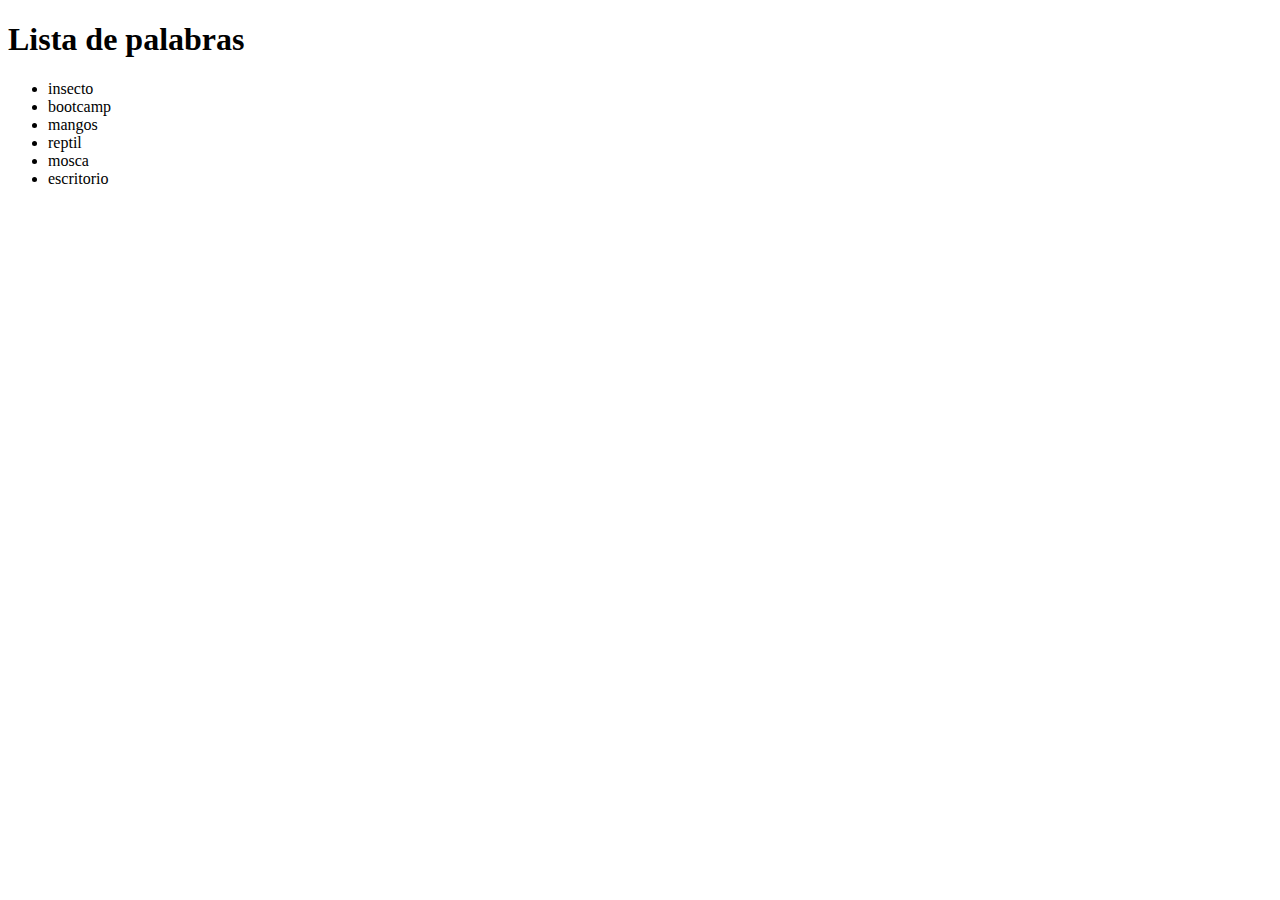
==== live-coding-1/index.html @ 60e9fc1f "first commit" ====
<!DOCTYPE html>
<html lang="en">
<head>
    <meta charset="UTF-8">
    <meta http-equiv="X-UA-Compatible" content="IE=edge">
    <meta name="viewport" content="width=device-width, initial-scale=1.0">
    <title>Palabras</title>
</head>
<body>
    <h1>Lista de palabras</h1>
    <ul id="lista">
        <!-- imprime los elementos de la lista  -->
    </ul>
</body>
<script src="/live-coding-1/app.js"></script>
</html>
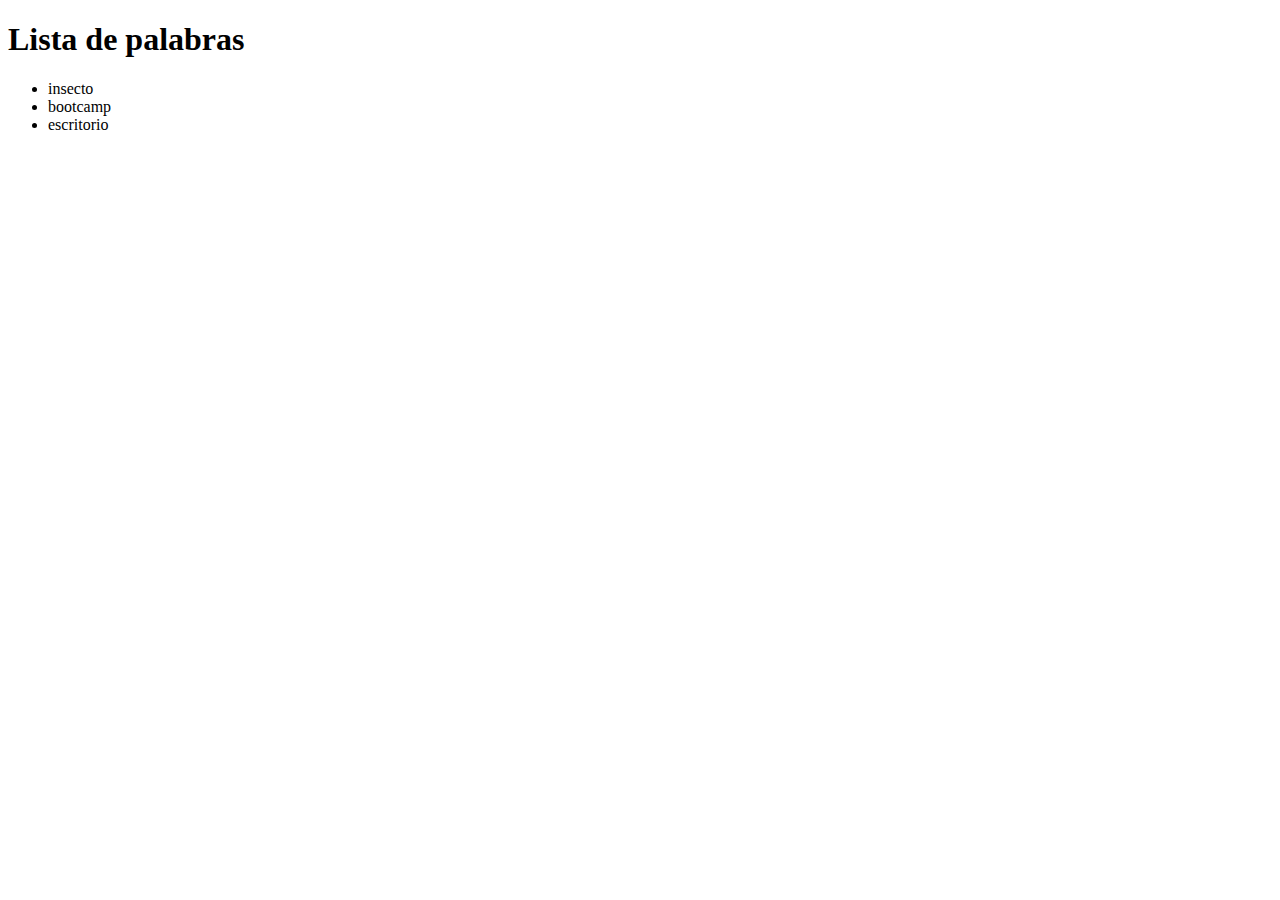
==== commit df1fef2f: "Arreglé el primer live coding." ====
--- a/live-coding-1/index.html
+++ b/live-coding-1/index.html
@@ -12,5 +12,5 @@
         <!-- imprime los elementos de la lista  -->
     </ul>
 </body>
-<script src="/live-coding-1/app.js"></script>
+<script src="./app.js"></script>
 </html>